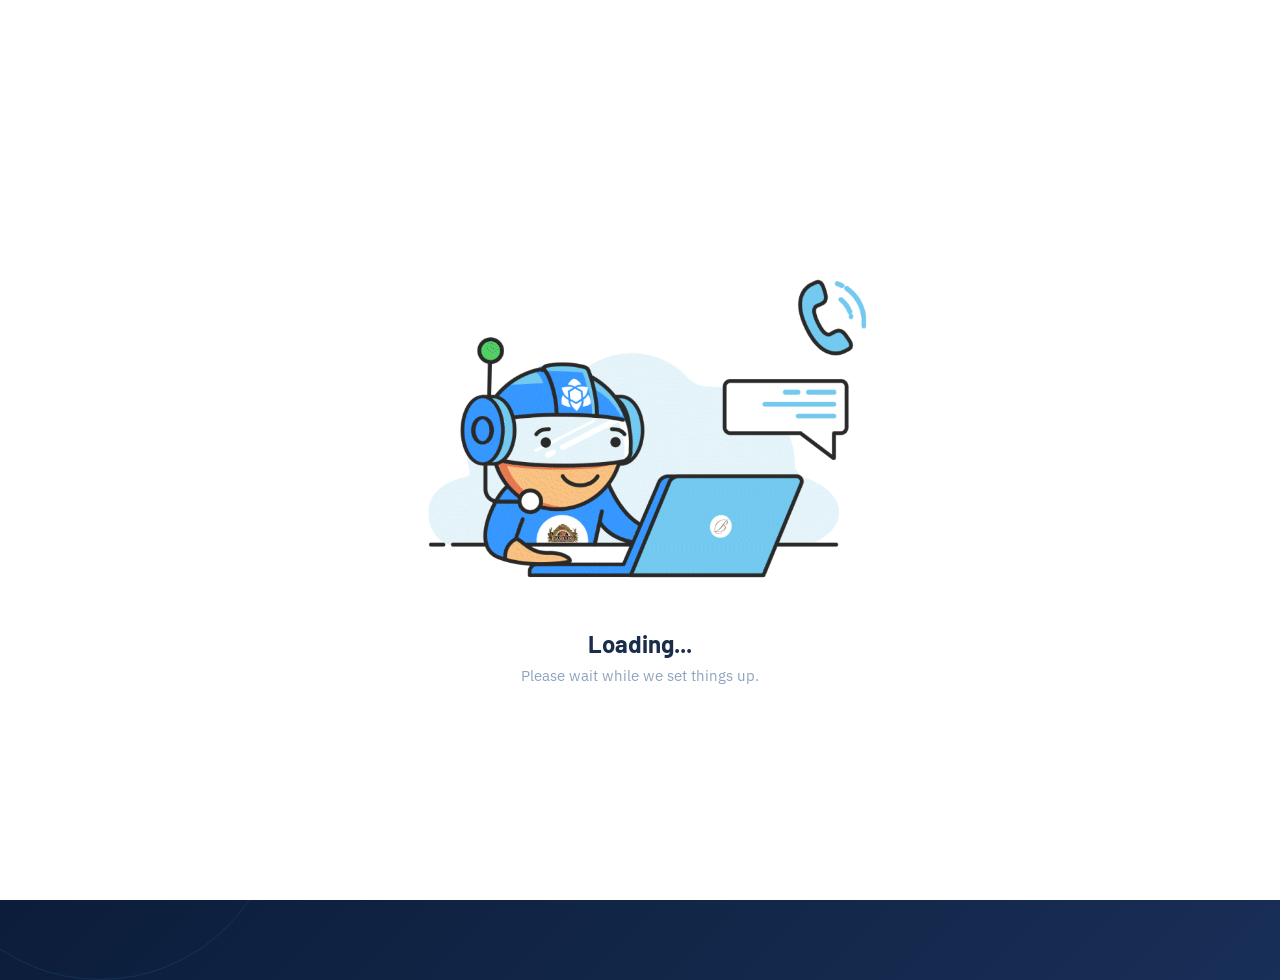
==== index.html @ 91c55136 "Add files via upload" ====
﻿<!DOCTYPE html>
<html lang="en">

<head>
  <meta charset="UTF-8" />
  <meta name="viewport" content="width=device-width, initial-scale=1.0" />
  <title>Submit a Support Ticket — Basilur Tea Export IT Help Desk</title>
  <meta name="description"
    content="Submit an IT support request at Basilur Tea Export. Our IT team will respond promptly to resolve your technical issues." />
  <link rel="icon" type="image/png" href="logo.png" />
  <link rel="preconnect" href="https://fonts.googleapis.com" />
  <link rel="preconnect" href="https://fonts.gstatic.com" crossorigin />
  <link
    href="https://fonts.googleapis.com/css2?family=Barlow:wght@400;500;600;700&family=IBM+Plex+Mono:wght@400;500&family=IBM+Plex+Sans:wght@300;400;500;600&display=swap"
    rel="stylesheet" />
  <link rel="stylesheet" href="css/style.css" />
  <link rel="stylesheet" href="css/login.css" />
  <link rel="stylesheet" href="css/index.css" />
</head>

<body>

  <nav>
    <div class="nav-brand">
      <div class="nav-logo"></div>
      <div class="nav-title">Basilur Tea <span>Export</span></div>
    </div>
    <div class="nav-links" id="navLinks"></div>
    <button class="nav-hamburger" id="navHamburger" aria-label="Toggle navigation" aria-expanded="false">
      <span></span><span></span><span></span>
    </button>
  </nav>
  <div class="nav-mobile-menu" id="navMobileMenu"></div>

  <div class="hero">
    <div class="hero-content">
      <div class="hero-welcome" id="heroWelcome" style="display:none;">Welcome, <span id="userNameText">Guest</span>!
      </div>
      <div class="hero-tag">IT Help Desk</div>
      <h1>Submit a Support Request</h1>
      <p>Report technical issues and our IT team will respond soon... </p>
    </div>
  </div>

  <main>
    <div class="card">
      <div class="card-header">
        <div class="card-icon">🎟️</div>
        <div>
          <h2>New Support Ticket</h2>
          <p>All fields marked with * are required</p>
        </div>
      </div>
      <div class="card-body">
        <div id="errorAlert" class="alert error" role="alert">
          <span>⚠️ </span>
          <span id="errorMsg">Please fill in all required fields.</span>
        </div>

        <form id="ticketForm" novalidate>

          <!-- SECTION: Requester -->
          <div class="form-section">
            <div class="section-label">Requester Information</div>
            <div class="form-grid">
              <div class="form-group">
                <label for="inputName">Full Name <span class="req">*</span></label>
                <input type="text" id="inputName" name="name" placeholder="e.g. John Smith" required
                  autocomplete="name" />
                <span class="field-note" id="nameChangeNote"
                  style="display:none;font-size:11px;color:var(--muted);margin-top:4px;display:none;">✏️ Editing your
                  name will update your profile.</span>
              </div>
              <div class="form-group">
                <label for="inputEmail">Email Address</label>
                <input type="email" id="inputEmail" name="email" readonly
                  style="background:var(--off-white);cursor:default;color:var(--text-light);" autocomplete="email" />
              </div>
              <div class="form-group full">
                <label for="inputDept">Department <span class="req">*</span></label>
                <select id="inputDept" name="department" required>
                  <option value="">Select your department</option>
                  <option>Marketing</option>
                  <option>Branding</option>
                  <option>LAB</option>
                  <option>Graphics</option>
                  <option>Finance</option>
                  <option>HR</option>
                  <option>Operations</option>
                  <option>IT</option>
                  <option>BTE</option>
                  <option>Purchasing</option>
                  <option>Quality Assurance</option>
                  <option>Shipping</option>
                  <option>Stores</option>
                  <option>Tea</option>
                  <option>Production</option>
                  <option>Engineering</option>
                </select>
              </div>
            </div>
          </div>

          <!-- SECTION: Issue Details -->
          <div class="form-section">
            <div class="section-label">Issue Details</div>
            <div class="form-grid">
              <div class="form-group">
                <label for="inputCategory">Issue Category <span class="req">*</span></label>
                <select id="inputCategory" name="category" required>
                  <option value="">Select a category</option>
                  <option>Hardware</option>
                  <option>Software</option>
                  <option>Network / Connectivity</option>
                  <option>Printer / Scanner</option>
                  <option>Email / Communication</option>
                  <option>Account / Access</option>
                  <option>Other</option>
                </select>
              </div>
              <div class="form-group">
                <label>Priority Level <span class="req">*</span></label>
                <div class="priority-group" role="group" aria-label="Priority Level">
                  <button type="button" class="priority-btn low" data-val="Low" id="priorityLow">
                    <div class="dot"></div>Low
                  </button>
                  <button type="button" class="priority-btn medium" data-val="Medium" id="priorityMedium">
                    <div class="dot"></div>Medium
                  </button>
                  <button type="button" class="priority-btn high" data-val="High" id="priorityHigh">
                    <div class="dot"></div>High
                  </button>
                </div>
                <input type="hidden" name="priority" id="priorityVal" required />
              </div>
              <div class="form-group full">
                <label for="inputDesc">Problem Description <span class="req">*</span></label>
                <textarea id="inputDesc" name="description"
                  placeholder="Describe the issue in detail. Include any error messages, when it started, and what you were doing at the time..."
                  required></textarea>
              </div>
            </div>
          </div>

          <!-- SECTION: Attachments -->
          <div class="form-section">
            <div class="section-label">Supporting Files</div>
            <label style="margin-bottom:8px;">Screenshot or Supporting File
              <span style="color:var(--muted);font-weight:400;">&nbsp;(optional)</span>
            </label>
            <div class="file-drop" id="fileDrop">
              <input type="file" name="screenshot" id="fileInput" accept="image/*,.pdf"
                aria-label="Upload screenshot or supporting file" />
              <div class="file-drop-icon">📎</div>
              <p><strong>Click to upload</strong> or drag and drop</p>
              <small>PNG, JPG, GIF, PDF — up to 10 MB</small>
              <div class="file-name" id="fileName"></div>
            </div>
          </div>

          <div class="form-footer">
            <p class="form-note">💡 You'll receive a confirmation email with your ticket ID after submission.</p>
            <button type="submit" class="btn-submit" id="submitBtn">
              <span id="submitText">Submit Ticket</span>
              <div class="spinner" id="spinner"></div>
              <span id="submitArrow">→</span>
            </button>
          </div>
        </form>
      </div>
    </div>
  </main>

  <!-- PAGE LOADER (Full Screen White) -->
  <div class="page-loader-overlay" id="pageLoaderOverlay">
    <div class="page-loader-content">
      <img src="Live%20chatbot.gif" alt="Loading..." />
      <h3>Loading...</h3>
      <p>Please wait while we set things up.</p>
    </div>
  </div>
  <script>
    (function () {
      const isReload = performance.getEntriesByType("navigation")[0].type === 'reload';
      const isLoggedIn = sessionStorage.getItem('bte_user');
      if (!isLoggedIn || isReload) {
        document.getElementById('pageLoaderOverlay').classList.add('show');
      }
    })();
  </script>


  <!-- SUCCESS MODAL -->
  <div class="success-overlay" id="successOverlay" role="dialog" aria-modal="true" aria-labelledby="successTitle">
    <div class="success-card">
      <span class="success-icon">✅</span>
      <h3 id="successTitle">Ticket Submitted!</h3>
      <p>Your request has been received and our IT team has been notified. Your unique ticket ID is:</p>
      <div class="ticket-id-badge" id="displayTicketId">TKT-000000</div>
      <p style="font-size:12px;color:var(--muted);margin-bottom:24px;">Save this ID to track your ticket status at any
        time.</p>
      <div>
        <a href="track.html" class="btn-outline primary">🔍 Track My Ticket</a>
        <a href="#" class="btn-outline secondary" onclick="resetForm(); return false;">+ Submit Another</a>
      </div>
    </div>
  </div>

  <script src="js/config.js"></script>
  <script src="js/cache_manager.js"></script>
  <script src="js/auth.js"></script>
  <script src="js/submit_ticket.js"></script>
  <script>
    window.addEventListener('load', function () {
      const loader = document.getElementById('pageLoaderOverlay');
      if (loader && loader.classList.contains('show')) {
        setTimeout(() => {
          loader.classList.remove('show');
        }, 3000);
      }
    });
  </script>
</body>

</html>
---- css/style.css ----
/* ============================================================
   BASILUR TEA EXPORT — IT TICKETING PLATFORM
   Global Stylesheet (style.css)
   ============================================================ */

*,
*::before,
*::after {
    box-sizing: border-box;
    margin: 0;
    padding: 0;
}

:root {
    --navy: #0B1D3A;
    --navy-mid: #162B50;
    --navy-light: #1E3A6E;
    --blue: #2563EB;
    --blue-light: #3B82F6;
    --accent: #38BDF8;
    --white: #FFFFFF;
    --off-white: #F0F4FA;
    --muted: #8FA3BF;
    --border: #D1DCF0;
    --success: #10B981;
    --warning: #F59E0B;
    --danger: #EF4444;
    --text: #1A2E4A;
    --text-light: #4A6080;
}

body {
    font-family: 'IBM Plex Sans', sans-serif;
    background: var(--off-white);
    color: var(--text);
    min-height: 100vh;
}

/* ── NAV ─────────────────────────────────────────────────── */
nav {
    background: var(--navy);
    padding: 0 2rem;
    display: flex;
    align-items: center;
    justify-content: space-between;
    height: 64px;
    border-bottom: 2px solid var(--blue);
    position: relative;
    z-index: 100;
    box-shadow: 0 2px 16px rgba(0, 0, 0, 0.25);
}

.nav-brand {
    display: flex;
    align-items: center;
    gap: 12px;
}

.nav-logo {
    width: 38px;
    height: 38px;
    background-image: url('../logo.png');
    background-size: contain;
    background-repeat: no-repeat;
    background-position: center;
    border-radius: 6px;
    flex-shrink: 0;
}

.nav-title {
    font-family: 'Barlow', sans-serif;
    font-weight: 700;
    font-size: 18px;
    color: var(--white);
    letter-spacing: 0.5px;
    white-space: nowrap;
}

.nav-title span {
    color: var(--accent);
}

.nav-links {
    display: flex;
    align-items: center;
    gap: 6px;
}

.nav-link {
    padding: 8px 16px;
    border-radius: 6px;
    font-size: 13px;
    font-weight: 500;
    text-decoration: none;
    color: var(--muted);
    transition: all 0.2s;
    letter-spacing: 0.3px;
    white-space: nowrap;
}

.nav-link:hover {
    color: var(--white);
    background: rgba(255, 255, 255, 0.07);
}

.nav-link.active {
    color: var(--white);
    background: var(--blue);
}

.admin-badge {
    background: rgba(56, 189, 248, 0.15);
    border: 1px solid rgba(56, 189, 248, 0.4);
    color: var(--accent);
    font-size: 11px;
    font-weight: 600;
    letter-spacing: 1px;
    text-transform: uppercase;
    padding: 4px 10px;
    border-radius: 20px;
}

/* ── HERO ────────────────────────────────────────────────── */
.hero {
    background: linear-gradient(135deg, var(--navy) 0%, var(--navy-mid) 60%, var(--navy-light) 100%);
    padding: 52px 2rem 48px;
    position: relative;
    overflow: hidden;
}

.hero::before {
    content: '';
    position: absolute;
    top: -60px;
    right: -60px;
    width: 320px;
    height: 320px;
    border: 1px solid rgba(37, 99, 235, 0.2);
    border-radius: 50%;
    pointer-events: none;
}

.hero::after {
    content: '';
    position: absolute;
    top: -20px;
    right: -20px;
    width: 200px;
    height: 200px;
    border: 1px solid rgba(56, 189, 248, 0.15);
    border-radius: 50%;
    pointer-events: none;
}

.hero-content {
    max-width: 760px;
    margin: 0 auto;
    position: relative;
    z-index: 1;
}

.hero-welcome {
    font-size: 14px;
    font-weight: 500;
    color: var(--accent);
    margin-bottom: 8px;
    opacity: 0.9;
    letter-spacing: 0.5px;
}

.hero-tag {
    display: inline-flex;
    align-items: center;
    gap: 6px;
    background: rgba(37, 99, 235, 0.2);
    border: 1px solid rgba(37, 99, 235, 0.4);
    border-radius: 20px;
    padding: 4px 12px;
    font-size: 11px;
    font-weight: 600;
    color: var(--accent);
    letter-spacing: 1.5px;
    text-transform: uppercase;
    margin-bottom: 16px;
}

.hero-tag::before {
    content: '';
    width: 6px;
    height: 6px;
    background: var(--accent);
    border-radius: 50%;
}

.hero h1 {
    font-family: 'Barlow', sans-serif;
    font-size: 36px;
    font-weight: 700;
    color: var(--white);
    line-height: 1.2;
    margin-bottom: 12px;
}

.hero p {
    font-size: 15px;
    color: var(--muted);
    font-weight: 300;
    line-height: 1.7;
}

/* ── MAIN CONTAINER ──────────────────────────────────────── */
main {
    max-width: 760px;
    margin: -24px auto 60px;
    padding: 0 2rem;
    position: relative;
    z-index: 10;
}

/* ── CARD ────────────────────────────────────────────────── */
.card {
    background: var(--white);
    border-radius: 12px;
    border: 1px solid var(--border);
    overflow: hidden;
    box-shadow: 0 4px 24px rgba(11, 29, 58, 0.08);
    margin-bottom: 20px;
}

.card-header {
    background: var(--navy);
    padding: 20px 28px;
    display: flex;
    align-items: center;
    gap: 12px;
}

.card-icon {
    width: 38px;
    height: 38px;
    background: rgba(37, 99, 235, 0.25);
    border-radius: 8px;
    display: flex;
    align-items: center;
    justify-content: center;
    font-size: 18px;
    flex-shrink: 0;
}

.card-header h2 {
    font-family: 'Barlow', sans-serif;
    font-size: 18px;
    font-weight: 600;
    color: var(--white);
}

.card-header p {
    font-size: 12px;
    color: var(--muted);
    margin-top: 2px;
}

.card-body {
    padding: 28px;
}

/* ── BUTTONS ─────────────────────────────────────────────── */
.btn-submit,
.btn-auth,
.btn-save {
    background: var(--blue);
    color: white;
    border: none;
    padding: 12px 32px;
    border-radius: 8px;
    font-family: 'IBM Plex Sans', sans-serif;
    font-size: 14px;
    font-weight: 600;
    cursor: pointer;
    transition: all 0.2s;
    display: inline-flex;
    align-items: center;
    gap: 8px;
    letter-spacing: 0.3px;
    justify-content: center;
}

.btn-submit:hover,
.btn-auth:hover,
.btn-save:hover {
    background: #1D4ED8;
    transform: translateY(-1px);
    box-shadow: 0 4px 12px rgba(37, 99, 235, 0.35);
}

.btn-submit:disabled {
    opacity: 0.6;
    cursor: not-allowed;
    transform: none;
    box-shadow: none;
}

/* ── SPINNER ─────────────────────────────────────────────── */
.spinner {
    width: 16px;
    height: 16px;
    border: 2px solid rgba(255, 255, 255, 0.3);
    border-top-color: white;
    border-radius: 50%;
    animation: spin 0.7s linear infinite;
    display: none;
}

@keyframes spin {
    to {
        transform: rotate(360deg);
    }
}

/* ── ALERTS ──────────────────────────────────────────────── */
.alert {
    display: none;
    padding: 12px 16px;
    border-radius: 8px;
    font-size: 13px;
    margin-bottom: 20px;
    align-items: center;
    gap: 8px;
}

.alert.error {
    background: #FEF2F2;
    border: 1px solid #FECACA;
    color: #991B1B;
    display: flex;
}

/* ── SHARED LABEL/VALUE ──────────────────────────────────── */
.val {
    font-size: 14px;
    font-weight: 500;
    color: var(--text);
    margin-top: 4px;
    word-break: break-word;
}

label {
    font-size: 12px;
    font-weight: 600;
    color: var(--muted);
    text-transform: uppercase;
    letter-spacing: 0.5px;
}

/* ── HAMBURGER BUTTON ────────────────────────────────────── */
.nav-hamburger {
    display: none;
    flex-direction: column;
    justify-content: center;
    align-items: center;
    gap: 5px;
    background: none;
    border: none;
    cursor: pointer;
    padding: 8px;
    border-radius: 6px;
    transition: background 0.2s;
    margin-left: auto;
}

.nav-hamburger:hover {
    background: rgba(255, 255, 255, 0.08);
}

.nav-hamburger span {
    display: block;
    width: 22px;
    height: 2px;
    background: var(--muted);
    border-radius: 2px;
    transition: all 0.25s ease;
}

.nav-hamburger.open span:nth-child(1) {
    transform: translateY(7px) rotate(45deg);
    background: var(--white);
}

.nav-hamburger.open span:nth-child(2) {
    opacity: 0;
    transform: scaleX(0);
}

.nav-hamburger.open span:nth-child(3) {
    transform: translateY(-7px) rotate(-45deg);
    background: var(--white);
}

/* Mobile nav dropdown */
.nav-mobile-menu {
    display: none;
    background: var(--navy-mid);
    border-top: 1px solid rgba(255, 255, 255, 0.07);
    padding: 8px 1rem 12px;
    flex-direction: column;
    gap: 4px;
    box-shadow: 0 4px 16px rgba(0, 0, 0, 0.25);
}

.nav-mobile-menu.open {
    display: flex;
}

.nav-mobile-menu .nav-link {
    padding: 10px 14px;
    border-radius: 8px;
    font-size: 14px;
    display: block;
    color: var(--muted);
}

.nav-mobile-menu .nav-link:hover,
.nav-mobile-menu .nav-link.active {
    background: rgba(37, 99, 235, 0.15);
    color: var(--white);
}

.nav-mobile-menu .admin-badge {
    align-self: flex-start;
    margin: 4px 14px 0;
}

/* ── RESPONSIVE ──────────────────────────────────────────── */
@media (max-width: 700px) {
    .nav-links {
        display: none !important;
    }

    .nav-hamburger {
        display: flex;
    }

    .hero h1 {
        font-size: 26px;
    }

    main {
        padding: 0 1rem;
    }

    .nav-title {
        font-size: 15px;
    }
}

/* ── LOADING DOTS ────────────────────────────────────────── */
.loading-dots {
    display: inline-flex;
    gap: 6px;
    margin-top: 20px;
    justify-content: center;
    width: 100%;
}

.loading-dots span {
    width: 9px;
    height: 9px;
    background: var(--blue);
    border-radius: 50%;
    animation: bounce 1.2s infinite;
}

.loading-dots span:nth-child(2) {
    animation-delay: 0.18s;
}

.loading-dots span:nth-child(3) {
    animation-delay: 0.36s;
}

@keyframes bounce {

    0%,
    60%,
    100% {
        transform: translateY(0);
    }

    30% {
        transform: translateY(-10px);
    }
}
---- css/login.css ----
/* ============================================================
   BASILUR TEA EXPORT — Login Page Styles
   File: css/login.css
   ============================================================ */

/* ── FULL-SCREEN LOGIN LAYOUT ─────────────────────────────── */
.login-page {
    min-height: 100vh;
    display: flex;
    flex-direction: column;
    align-items: center;
    justify-content: center;
    background: linear-gradient(135deg, #0B1D3A 0%, #162B50 50%, #1E3A6E 100%);
    padding: 2rem;
    position: relative;
    overflow: hidden;
}

/* Decorative rings */
.login-page::before {
    content: '';
    position: absolute;
    top: -120px;
    right: -120px;
    width: 500px;
    height: 500px;
    border: 1px solid rgba(37, 99, 235, 0.15);
    border-radius: 50%;
    pointer-events: none;
}

.login-page::after {
    content: '';
    position: absolute;
    bottom: -80px;
    left: -80px;
    width: 360px;
    height: 360px;
    border: 1px solid rgba(56, 189, 248, 0.12);
    border-radius: 50%;
    pointer-events: none;
}

/* ── LOGIN CARD ───────────────────────────────────────────── */
.login-card {
    background: rgba(255, 255, 255, 0.97);
    backdrop-filter: blur(16px);
    border-radius: 20px;
    border: 1px solid rgba(255, 255, 255, 0.2);
    box-shadow:
        0 25px 60px rgba(0, 0, 0, 0.4),
        0 0 0 1px rgba(255, 255, 255, 0.05);
    padding: 48px 44px 44px;
    width: 100%;
    max-width: 440px;
    position: relative;
    z-index: 10;
    animation: cardIn 0.4s ease;
}

@keyframes cardIn {
    from {
        opacity: 0;
        transform: translateY(20px) scale(0.98);
    }

    to {
        opacity: 1;
        transform: translateY(0) scale(1);
    }
}

/* ── BRAND HEADER ─────────────────────────────────────────── */
.login-brand {
    text-align: center;
    margin-bottom: 36px;
}

.login-logo {
    width: 64px;
    height: 64px;
    background-image: url('../logo.png');
    background-size: contain;
    background-repeat: no-repeat;
    background-position: center;
    margin: 0 auto 16px;
    border-radius: 14px;
    box-shadow: 0 4px 16px rgba(37, 99, 235, 0.15);
}

.login-company {
    font-family: 'Barlow', sans-serif;
    font-size: 22px;
    font-weight: 700;
    color: var(--text);
    letter-spacing: 0.3px;
    margin-bottom: 4px;
}

.login-company span {
    color: var(--blue);
}

.login-subtitle {
    font-size: 13px;
    color: var(--muted);
    font-weight: 400;
}

/* ── DIVIDER ──────────────────────────────────────────────── */
.login-divider {
    display: flex;
    align-items: center;
    gap: 12px;
    margin-bottom: 28px;
}

.login-divider::before,
.login-divider::after {
    content: '';
    flex: 1;
    height: 1px;
    background: var(--border);
}

.login-divider span {
    font-size: 11px;
    font-weight: 600;
    color: var(--muted);
    text-transform: uppercase;
    letter-spacing: 1px;
    white-space: nowrap;
}

/* ── FORM ─────────────────────────────────────────────────── */
.login-label {
    display: block;
    font-size: 12px;
    font-weight: 700;
    color: var(--text-light);
    text-transform: uppercase;
    letter-spacing: 0.8px;
    margin-bottom: 8px;
}

.login-input-wrap {
    position: relative;
    margin-bottom: 8px;
}

.login-input-icon {
    position: absolute;
    left: 14px;
    top: 50%;
    transform: translateY(-50%);
    font-size: 17px;
    pointer-events: none;
}

.login-input {
    width: 100%;
    padding: 13px 14px 13px 44px;
    border: 1.5px solid var(--border);
    border-radius: 10px;
    font-family: 'IBM Plex Sans', sans-serif;
    font-size: 15px;
    color: var(--text);
    background: var(--off-white);
    transition: border-color 0.2s, box-shadow 0.2s;
    outline: none;
}

.login-input:focus {
    border-color: var(--blue);
    box-shadow: 0 0 0 3px rgba(37, 99, 235, 0.12);
    background: #fff;
}

.login-hint {
    font-size: 12px;
    color: var(--muted);
    margin-bottom: 22px;
    line-height: 1.5;
}

/* ── CONTINUE BUTTON ─────────────────────────────────────── */
.login-btn {
    width: 100%;
    padding: 14px;
    background: var(--blue);
    color: white;
    border: none;
    border-radius: 10px;
    font-family: 'IBM Plex Sans', sans-serif;
    font-size: 15px;
    font-weight: 600;
    cursor: pointer;
    display: flex;
    align-items: center;
    justify-content: center;
    gap: 8px;
    transition: background 0.2s, transform 0.15s, box-shadow 0.2s;
    letter-spacing: 0.2px;
}

.login-btn:hover:not(:disabled) {
    background: #1D4ED8;
    transform: translateY(-1px);
    box-shadow: 0 6px 18px rgba(37, 99, 235, 0.4);
}

.login-btn:disabled {
    opacity: 0.65;
    cursor: not-allowed;
    transform: none;
}

.login-btn-secondary {
    background: transparent;
    color: var(--blue);
    border: 1.5px solid var(--border);
    margin-top: 10px;
}

.login-btn-secondary:hover:not(:disabled) {
    background: var(--off-white);
    transform: none;
    box-shadow: none;
}

/* ── ERROR MESSAGE ────────────────────────────────────────── */
.login-error {
    display: none;
    background: #FEF2F2;
    border: 1px solid #FECACA;
    color: #991B1B;
    font-size: 13px;
    padding: 10px 14px;
    border-radius: 8px;
    margin-bottom: 18px;
    animation: shake 0.3s ease;
}

@keyframes shake {

    0%,
    100% {
        transform: translateX(0);
    }

    25% {
        transform: translateX(-4px);
    }

    75% {
        transform: translateX(4px);
    }
}

/* ── NAME STEP (hidden initially) ────────────────────────── */
#nameStep {
    display: none;
}

.name-step-info {
    background: rgba(37, 99, 235, 0.07);
    border: 1px solid rgba(37, 99, 235, 0.2);
    border-radius: 8px;
    padding: 12px 14px;
    margin-bottom: 20px;
}

.name-step-info p {
    font-size: 13px;
    color: var(--text-light);
    margin: 0;
    line-height: 1.5;
}

.name-step-info strong {
    color: var(--blue);
    font-weight: 600;
}

/* ── FOOTER ───────────────────────────────────────────────── */
.login-footer {
    text-align: center;
    margin-top: 28px;
    color: rgba(255, 255, 255, 0.45);
    font-size: 12px;
}

/* ── NAV USER PILL (all pages) ────────────────────────────── */
.nav-user-pill {
    display: flex;
    align-items: center;
    gap: 8px;
    padding: 4px 12px 4px 4px;
    background: rgba(255, 255, 255, 0.08);
    border-radius: 22px;
    border: 1px solid rgba(255, 255, 255, 0.12);
    cursor: default;
    margin-left: 4px;
}

.nav-avatar {
    width: 28px;
    height: 28px;
    background: var(--blue);
    border-radius: 50%;
    display: flex;
    align-items: center;
    justify-content: center;
    font-size: 13px;
    font-weight: 700;
    color: white;
    flex-shrink: 0;
}

.nav-user-name {
    font-size: 13px;
    font-weight: 500;
    color: var(--white);
    max-width: 120px;
    overflow: hidden;
    text-overflow: ellipsis;
    white-space: nowrap;
}

.nav-logout-btn {
    padding: 6px 12px;
    background: transparent;
    border: 1px solid rgba(239, 68, 68, 0.45);
    border-radius: 6px;
    color: #f87171;
    font-size: 12px;
    font-weight: 600;
    cursor: pointer;
    transition: all 0.2s;
    font-family: 'IBM Plex Sans', sans-serif;
    letter-spacing: 0.2px;
    white-space: nowrap;
}

.nav-logout-btn:hover {
    background: rgba(239, 68, 68, 0.12);
    border-color: #f87171;
    color: #fca5a5;
}

/* ── SPINNER (login) ──────────────────────────────────────── */
.login-spinner {
    width: 17px;
    height: 17px;
    border: 2px solid rgba(255, 255, 255, 0.35);
    border-top-color: #fff;
    border-radius: 50%;
    animation: spin 0.7s linear infinite;
    display: none;
    flex-shrink: 0;
}

/* ── MY TICKETS BANNER (track page) ──────────────────────── */
.user-banner {
    background: var(--white);
    border: 1px solid var(--border);
    box-shadow: 0 4px 24px rgba(11, 29, 58, 0.08);
    border-radius: 12px;
    padding: 16px 20px;
    display: flex;
    align-items: center;
    gap: 12px;
    margin-bottom: 20px;
    position: relative;
    z-index: 10;
}

.user-banner-avatar {
    width: 36px;
    height: 36px;
    background: var(--blue);
    border-radius: 50%;
    display: flex;
    align-items: center;
    justify-content: center;
    font-size: 16px;
    font-weight: 700;
    color: white;
    flex-shrink: 0;
}

.user-banner-info p {
    font-size: 13px;
    color: var(--text-light);
    margin: 0;
}

.user-banner-info strong {
    color: var(--text);
}

/* ── RESPONSIVE ───────────────────────────────────────────── */
@media (max-width: 500px) {
    .login-card {
        padding: 36px 24px 32px;
    }

    .nav-user-name {
        display: none;
    }
}

/* ── LOADING OVERLAY ──────────────────────────────────────── */
.success-overlay {
    display: none;
    position: fixed;
    inset: 0;
    background: rgba(11, 29, 58, 0.8);
    backdrop-filter: blur(6px);
    z-index: 9999;
    align-items: center;
    justify-content: center;
    padding: 2rem;
}

.success-overlay.show {
    display: flex;
}

.success-card {
    background: white;
    border-radius: 20px;
    padding: 52px 44px;
    max-width: 460px;
    width: 100%;
    text-align: center;
    box-shadow: 0 24px 64px rgba(0, 0, 0, 0.3);
    animation: popIn 0.35s cubic-bezier(0.175, 0.885, 0.32, 1.275);
}

@keyframes popIn {
    from {
        transform: scale(0.85);
        opacity: 0;
    }

    to {
        transform: scale(1);
        opacity: 1;
    }
}

/* ── PAGE LOADER (Full Screen White) ───────────────────────── */
.page-loader-overlay {
    position: fixed;
    inset: 0;
    background: #FFFFFF;
    z-index: 10000;
    display: none;
    align-items: center;
    justify-content: center;
    flex-direction: column;
    text-align: center;
}

.page-loader-overlay.show {
    display: flex;
}

.page-loader-content img {
    width: 520px;
    height: auto;
    margin-bottom: 20px;
}

.page-loader-content h3 {
    font-family: 'Barlow', sans-serif;
    font-size: 24px;
    color: var(--text);
    margin: 0 0 8px;
}

.page-loader-content p {
    color: var(--muted);
    font-size: 15px;
    margin: 0;
}
---- css/index.css ----
/* ============================================================
   SUBMIT TICKET PAGE STYLES (index.css)
   ============================================================ */

/* ── FORM SECTIONS ───────────────────────────────────────── */
.form-section {
    margin-bottom: 32px;
}

.section-label {
    font-size: 11px;
    font-weight: 600;
    letter-spacing: 1.5px;
    text-transform: uppercase;
    color: var(--blue);
    margin-bottom: 16px;
    display: flex;
    align-items: center;
    gap: 8px;
}

.section-label::after {
    content: '';
    flex: 1;
    height: 1px;
    background: var(--border);
}

/* ── FORM GRID ───────────────────────────────────────────── */
.form-grid {
    display: grid;
    grid-template-columns: 1fr 1fr;
    gap: 16px;
}

.form-group {
    display: flex;
    flex-direction: column;
    gap: 6px;
}

.form-group.full {
    grid-column: 1 / -1;
}

/* ── FORM CONTROLS ───────────────────────────────────────── */
label {
    font-size: 13px;
    font-weight: 500;
    color: var(--text);
    display: flex;
    align-items: center;
    gap: 4px;
    text-transform: none;
    letter-spacing: normal;
}

label .req {
    color: var(--danger);
    font-size: 14px;
    font-weight: 600;
}

input,
select,
textarea {
    font-family: 'IBM Plex Sans', sans-serif;
    font-size: 14px;
    padding: 10px 14px;
    border: 1.5px solid var(--border);
    border-radius: 8px;
    background: var(--off-white);
    color: var(--text);
    transition: all 0.2s;
    outline: none;
    width: 100%;
}

input:focus,
select:focus,
textarea:focus {
    border-color: var(--blue);
    background: var(--white);
    box-shadow: 0 0 0 3px rgba(37, 99, 235, 0.1);
}

input::placeholder,
textarea::placeholder {
    color: var(--muted);
}

textarea {
    resize: vertical;
    min-height: 120px;
    line-height: 1.6;
}

select {
    cursor: pointer;
    appearance: none;
    background-image: url("data:image/svg+xml,%3Csvg xmlns='http://www.w3.org/2000/svg' width='12' height='8' viewBox='0 0 12 8'%3E%3Cpath d='M1 1l5 5 5-5' stroke='%234A6080' stroke-width='1.5' fill='none' stroke-linecap='round'/%3E%3C/svg%3E");
    background-repeat: no-repeat;
    background-position: right 14px center;
    padding-right: 36px;
}

/* ── PRIORITY BUTTONS ────────────────────────────────────── */
.priority-group {
    display: flex;
    gap: 10px;
}

.priority-btn {
    flex: 1;
    padding: 10px;
    border: 1.5px solid var(--border);
    border-radius: 8px;
    background: var(--off-white);
    cursor: pointer;
    transition: all 0.2s;
    text-align: center;
    font-family: 'IBM Plex Sans', sans-serif;
    font-size: 13px;
    font-weight: 500;
    color: var(--text-light);
}

.priority-btn:hover {
    border-color: var(--blue-light);
    background: rgba(37, 99, 235, 0.04);
}

.priority-btn .dot {
    width: 8px;
    height: 8px;
    border-radius: 50%;
    margin: 0 auto 6px;
}

.priority-btn.low .dot {
    background: var(--success);
}

.priority-btn.medium .dot {
    background: var(--warning);
}

.priority-btn.high .dot {
    background: var(--danger);
}

.priority-btn.selected.low {
    border-color: var(--success);
    background: #ECFDF5;
    color: #065F46;
}

.priority-btn.selected.medium {
    border-color: var(--warning);
    background: #FFFBEB;
    color: #92400E;
}

.priority-btn.selected.high {
    border-color: var(--danger);
    background: #FEF2F2;
    color: #991B1B;
}

/* ── FILE DROP ZONE ──────────────────────────────────────── */
.file-drop {
    border: 2px dashed var(--border);
    border-radius: 8px;
    padding: 32px 28px;
    text-align: center;
    cursor: pointer;
    transition: all 0.2s;
    position: relative;
    background: var(--off-white);
}

.file-drop:hover,
.file-drop.dragover {
    border-color: var(--blue);
    background: rgba(37, 99, 235, 0.03);
}

.file-drop input[type="file"] {
    position: absolute;
    inset: 0;
    opacity: 0;
    cursor: pointer;
    width: 100%;
    height: 100%;
}

.file-drop-icon {
    font-size: 32px;
    margin-bottom: 10px;
}

.file-drop p {
    font-size: 13px;
    color: var(--text-light);
    margin-bottom: 4px;
}

.file-drop p strong {
    color: var(--blue);
}

.file-drop small {
    font-size: 11px;
    color: var(--muted);
}

.file-name {
    font-size: 12px;
    color: var(--success);
    margin-top: 10px;
    font-weight: 500;
}

/* ── FORM FOOTER ─────────────────────────────────────────── */
.form-footer {
    display: flex;
    align-items: center;
    justify-content: space-between;
    padding-top: 24px;
    border-top: 1px solid var(--border);
    gap: 16px;
    flex-wrap: wrap;
}

.form-note {
    font-size: 12px;
    color: var(--muted);
}

/* ── SUCCESS OVERLAY ─────────────────────────────────────── */
.success-overlay {
    display: none;
    position: fixed;
    inset: 0;
    background: rgba(11, 29, 58, 0.8);
    backdrop-filter: blur(6px);
    z-index: 999;
    align-items: center;
    justify-content: center;
    padding: 2rem;
}

.success-overlay.show {
    display: flex;
}

.success-card {
    background: white;
    border-radius: 20px;
    padding: 52px 44px;
    max-width: 460px;
    width: 100%;
    text-align: center;
    box-shadow: 0 24px 64px rgba(0, 0, 0, 0.3);
    animation: popIn 0.35s cubic-bezier(0.175, 0.885, 0.32, 1.275);
}

@keyframes popIn {
    from {
        transform: scale(0.85);
        opacity: 0;
    }

    to {
        transform: scale(1);
        opacity: 1;
    }
}

.success-icon {
    font-size: 56px;
    margin-bottom: 16px;
    display: block;
    animation: bounceIn 0.5s 0.2s both;
}

@keyframes bounceIn {
    0% {
        transform: scale(0);
    }

    60% {
        transform: scale(1.1);
    }

    100% {
        transform: scale(1);
    }
}

.success-card h3 {
    font-family: 'Barlow', sans-serif;
    font-size: 24px;
    font-weight: 700;
    color: var(--text);
    margin-bottom: 8px;
}

.success-card>p {
    font-size: 14px;
    color: var(--text-light);
    margin-bottom: 20px;
    line-height: 1.6;
}

.ticket-id-badge {
    background: var(--navy);
    color: var(--accent);
    font-family: 'IBM Plex Mono', monospace;
    font-size: 22px;
    font-weight: 500;
    padding: 14px 28px;
    border-radius: 10px;
    display: inline-block;
    margin-bottom: 24px;
    letter-spacing: 3px;
    border: 1px solid var(--navy-light);
}

/* ── OUTLINE BUTTONS ─────────────────────────────────────── */
.btn-outline {
    padding: 10px 24px;
    border-radius: 8px;
    font-family: 'IBM Plex Sans', sans-serif;
    font-size: 14px;
    font-weight: 500;
    cursor: pointer;
    transition: all 0.2s;
    text-decoration: none;
    display: inline-block;
    margin: 4px;
}

.btn-outline.primary {
    background: var(--blue);
    color: white;
    border: 1.5px solid var(--blue);
}

.btn-outline.primary:hover {
    background: #1D4ED8;
}

.btn-outline.secondary {
    background: transparent;
    color: var(--text);
    border: 1.5px solid var(--border);
}

.btn-outline.secondary:hover {
    background: var(--off-white);
}

/* ── RESPONSIVE ──────────────────────────────────────────── */
@media (max-width: 560px) {
    .form-grid {
        grid-template-columns: 1fr;
    }

    .form-group.full {
        grid-column: 1;
    }

    .priority-group {
        flex-direction: column;
    }

    .form-footer {
        flex-direction: column;
        align-items: stretch;
    }

    .btn-submit {
        width: 100%;
    }

    .success-card {
        padding: 36px 24px;
    }
}
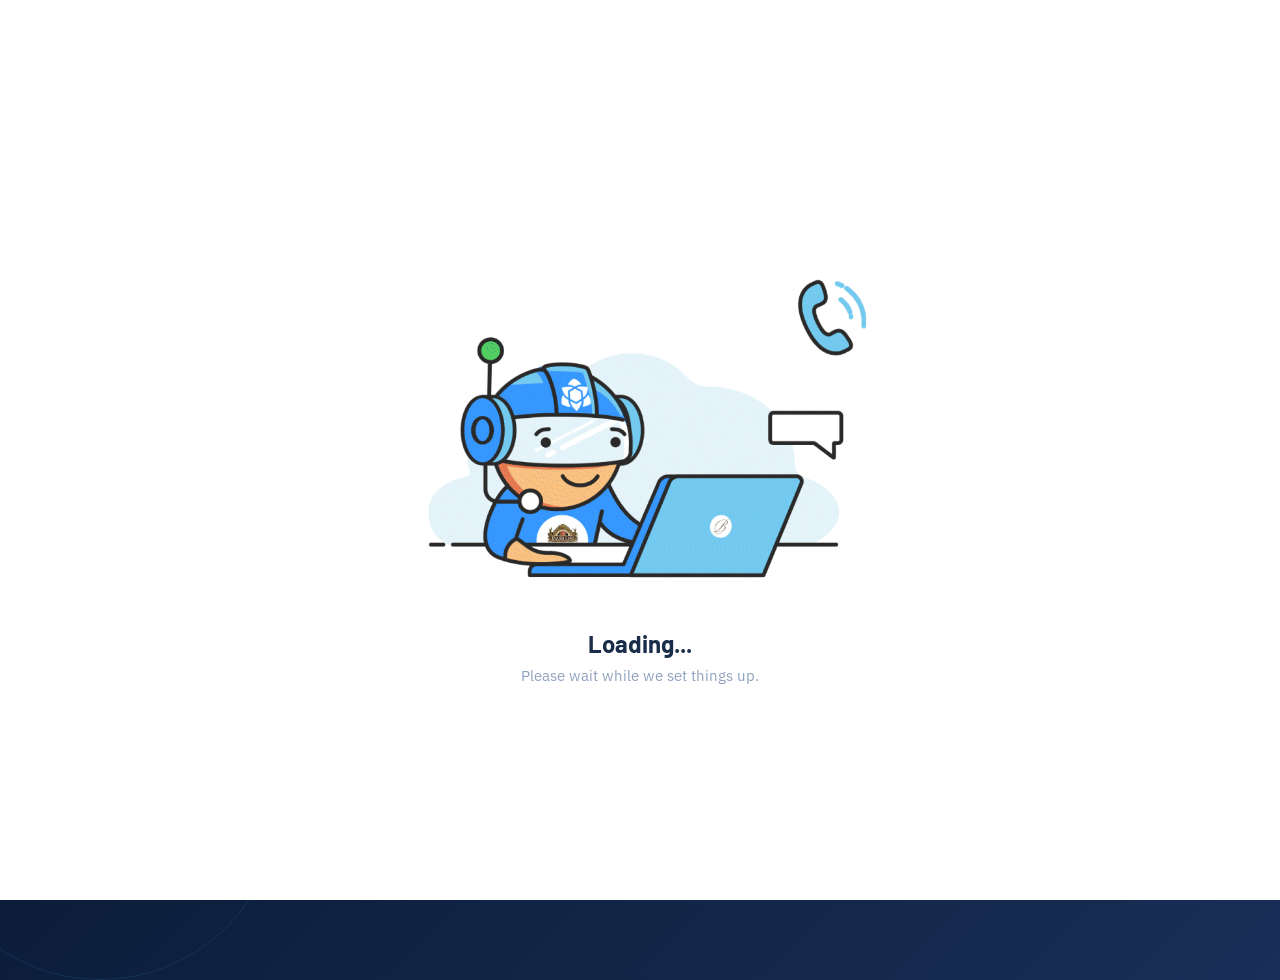
==== commit 58cfa297: "Add files via upload" ====
--- a/index.html
+++ b/index.html
@@ -80,22 +80,6 @@
                 <label for="inputDept">Department <span class="req">*</span></label>
                 <select id="inputDept" name="department" required>
                   <option value="">Select your department</option>
-                  <option>Marketing</option>
-                  <option>Branding</option>
-                  <option>LAB</option>
-                  <option>Graphics</option>
-                  <option>Finance</option>
-                  <option>HR</option>
-                  <option>Operations</option>
-                  <option>IT</option>
-                  <option>BTE</option>
-                  <option>Purchasing</option>
-                  <option>Quality Assurance</option>
-                  <option>Shipping</option>
-                  <option>Stores</option>
-                  <option>Tea</option>
-                  <option>Production</option>
-                  <option>Engineering</option>
                 </select>
               </div>
             </div>
--- a/css/login.css
+++ b/css/login.css
@@ -401,12 +401,93 @@
 
 /* ── RESPONSIVE ───────────────────────────────────────────── */
 @media (max-width: 500px) {
+    .login-page {
+        padding: 1.5rem 1rem;
+        display: flex;
+        flex-direction: column;
+        align-items: center;
+        /* Ensure horizontal centering */
+        justify-content: center;
+        width: 100%;
+        box-sizing: border-box;
+    }
+
+    .login-page::before,
+    .login-page::after {
+        display: none;
+    }
+
     .login-card {
-        padding: 36px 24px 32px;
+        width: 100%;
+        max-width: 100%;
+        /* Allow it to fill the width */
+        margin: 0 auto;
+        /* Force automatic margins for centering */
+        padding: 32px 20px 28px;
+        border-radius: 16px;
+        box-shadow: 0 12px 32px rgba(0, 0, 0, 0.35);
+        box-sizing: border-box;
+    }
+
+    .login-brand {
+        margin-bottom: 24px;
+        width: 100%;
+    }
+
+    .login-logo {
+        width: 60px;
+        height: 60px;
+        margin: 0 auto 12px;
+        /* Re-add centered margin */
+    }
+
+    .login-company {
+        font-size: 20px;
+    }
+
+    .login-subtitle {
+        font-size: 12px;
+    }
+
+    .login-divider {
+        margin: 0 0 24px;
+        gap: 8px;
+    }
+
+    .login-input {
+        font-size: 16px;
+        padding: 12px 12px 12px 42px;
+    }
+
+    .login-btn {
+        padding: 13px;
+        font-size: 16px;
     }
 
     .nav-user-name {
         display: none;
+    }
+
+    .login-footer {
+        width: 100%;
+        margin: 24px auto 0;
+        text-align: center;
+        font-size: 11px;
+    }
+
+    .page-loader-content img {
+        width: 100%;
+        max-width: 260px;
+    }
+}
+
+@media (max-width: 360px) {
+    .login-card {
+        padding: 24px 16px 20px;
+    }
+
+    .login-company {
+        font-size: 18px;
     }
 }
 
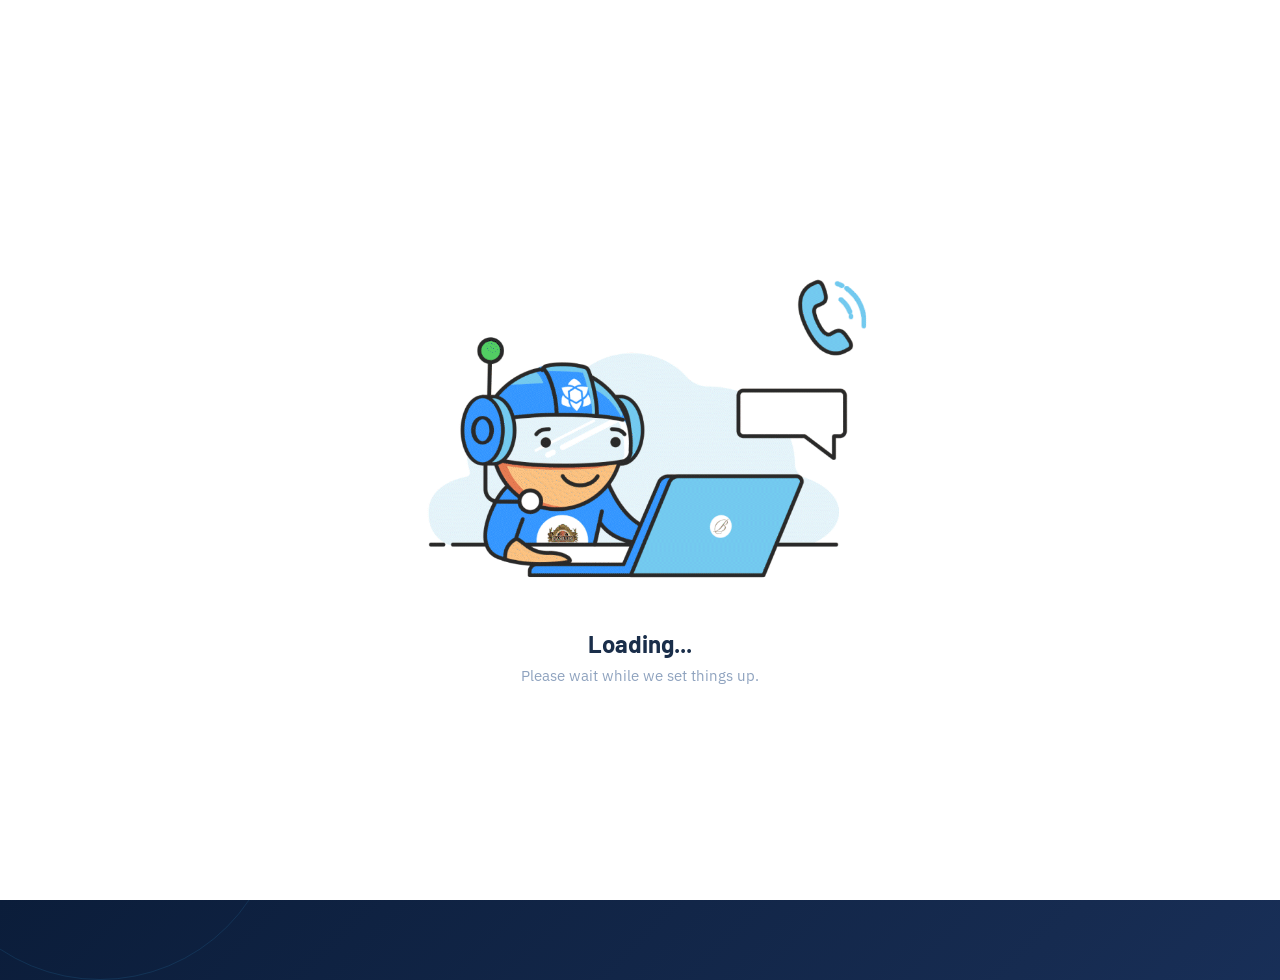
==== commit 9ed0d314: "Update index.html" ====
--- a/index.html
+++ b/index.html
@@ -206,4 +206,4 @@
   </script>
 </body>
 
-</html>+</html>
--- a/css/style.css
+++ b/css/style.css
@@ -108,6 +108,66 @@
     background: var(--blue);
 }
 
+.nav-user-pill {
+    display: flex;
+    align-items: center;
+    gap: 10px;
+    padding: 4px 12px 4px 6px;
+    background: rgba(255, 255, 255, 0.05);
+    border: 1px solid rgba(255, 255, 255, 0.1);
+    border-radius: 30px;
+    transition: all 0.2s;
+    user-select: none;
+}
+
+.nav-user-pill:hover {
+    background: rgba(255, 255, 255, 0.08);
+    border-color: rgba(255, 255, 255, 0.2);
+}
+
+.nav-avatar {
+    width: 28px;
+    height: 28px;
+    background: var(--blue);
+    color: white;
+    border-radius: 50%;
+    display: flex;
+    align-items: center;
+    justify-content: center;
+    font-size: 13px;
+    font-weight: 700;
+    font-family: 'Barlow', sans-serif;
+    box-shadow: 0 2px 8px rgba(37, 99, 235, 0.3);
+}
+
+.nav-user-name {
+    font-size: 13px;
+    font-weight: 500;
+    color: var(--white);
+    max-width: 140px;
+    overflow: hidden;
+    text-overflow: ellipsis;
+    white-space: nowrap;
+}
+
+.nav-logout-btn {
+    background: transparent;
+    border: 1.5px solid rgba(255, 255, 255, 0.15);
+    color: var(--muted);
+    padding: 6px 12px;
+    border-radius: 6px;
+    font-size: 12px;
+    font-weight: 500;
+    cursor: pointer;
+    transition: all 0.2s;
+}
+
+.nav-logout-btn:hover {
+    color: white;
+    border-color: var(--danger);
+    background: rgba(239, 68, 68, 0.1);
+}
+
 .admin-badge {
     background: rgba(56, 189, 248, 0.15);
     border: 1px solid rgba(56, 189, 248, 0.4);
@@ -489,4 +549,138 @@
     30% {
         transform: translateY(-10px);
     }
+}
+
+/* ── GLOBAL MODALS ───────────────────────────────────────── */
+.modal-overlay {
+    display: none;
+    position: fixed;
+    inset: 0;
+    background: rgba(11, 29, 58, 0.75);
+    backdrop-filter: blur(6px);
+    z-index: 10000;
+    align-items: center;
+    justify-content: center;
+    padding: 1.5rem;
+}
+
+.modal {
+    background: var(--white);
+    border-radius: 16px;
+    width: 100%;
+    max-width: 500px;
+    max-height: 90vh;
+    overflow-y: auto;
+    box-shadow: 0 24px 64px rgba(0, 0, 0, 0.3);
+    animation: modalFadeIn 0.3s cubic-bezier(0.16, 1, 0.3, 1);
+}
+
+@keyframes modalFadeIn {
+    from { opacity: 0; transform: translateY(20px) scale(0.98); }
+    to { opacity: 1; transform: translateY(0) scale(1); }
+}
+
+.modal-header {
+    background: var(--navy);
+    padding: 18px 24px;
+    display: flex;
+    justify-content: space-between;
+    align-items: center;
+    border-bottom: 2px solid var(--blue);
+}
+
+.modal-header h3 {
+    color: white;
+    font-family: 'Barlow', sans-serif;
+    font-size: 18px;
+    font-weight: 600;
+}
+
+.modal-close {
+    background: rgba(255, 255, 255, 0.1);
+    color: var(--muted);
+    border: none;
+    width: 32px;
+    height: 32px;
+    border-radius: 50%;
+    cursor: pointer;
+    display: flex;
+    align-items: center;
+    justify-content: center;
+    font-size: 14px;
+    transition: all 0.2s;
+}
+
+.modal-close:hover {
+    background: rgba(239, 68, 68, 0.2);
+    color: #ff8080;
+}
+
+.modal-body {
+    padding: 24px;
+}
+
+.modal-field {
+    margin-bottom: 18px;
+}
+
+.modal-field label {
+    display: block;
+    font-size: 11px;
+    font-weight: 700;
+    color: var(--muted);
+    text-transform: uppercase;
+    letter-spacing: 1px;
+    margin-bottom: 8px;
+}
+
+.modal-field input {
+    width: 100%;
+    padding: 11px 14px;
+    border: 1.5px solid var(--border);
+    border-radius: 8px;
+    font-family: inherit;
+    font-size: 14px;
+    background: var(--off-white);
+    color: var(--text);
+    transition: all 0.2s;
+}
+
+.modal-field input:focus {
+    border-color: var(--blue);
+    background: white;
+    box-shadow: 0 0 0 4px rgba(37, 99, 235, 0.1);
+    outline: none;
+}
+
+.modal-actions {
+    display: flex;
+    gap: 12px;
+    margin-top: 28px;
+}
+
+.btn-cancel {
+    flex: 1;
+    background: var(--off-white);
+    border: 1.5px solid var(--border);
+    padding: 12px;
+    border-radius: 8px;
+    font-weight: 600;
+    cursor: pointer;
+    color: var(--text-light);
+}
+
+.btn-cancel:hover {
+    background: #e6ecf5;
+}
+
+.btn-save {
+    flex: 2;
+}
+
+.auth-hint {
+    font-size: 11px;
+    color: var(--muted);
+    margin-top: 6px;
+    line-height: 1.4;
 }
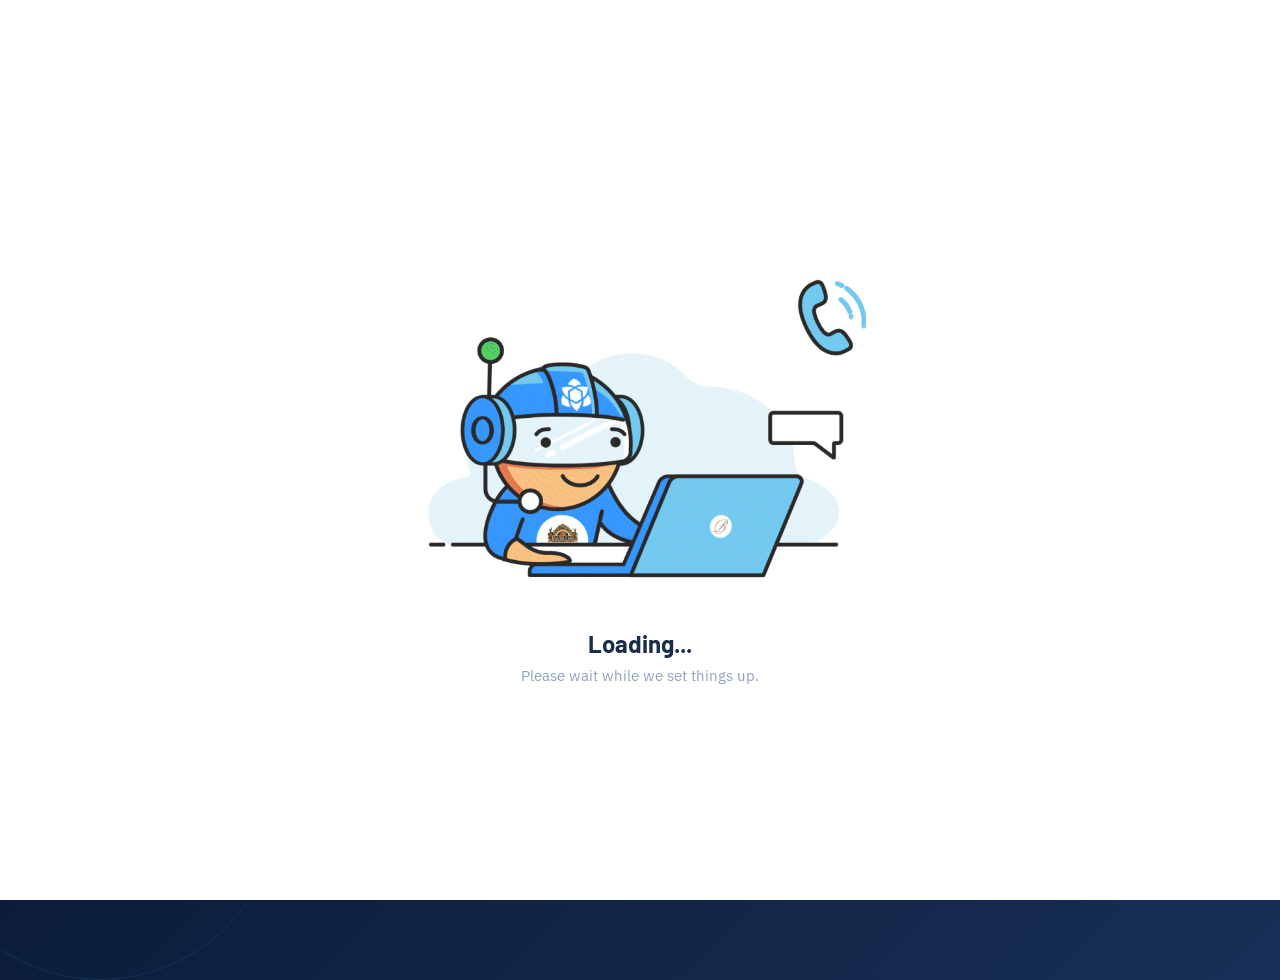
==== commit 60882781: "Add files via upload" ====
--- a/index.html
+++ b/index.html
@@ -200,10 +200,10 @@
       if (loader && loader.classList.contains('show')) {
         setTimeout(() => {
           loader.classList.remove('show');
-        }, 3000);
+        }, 4000);
       }
     });
   </script>
 </body>
 
-</html>
+</html>
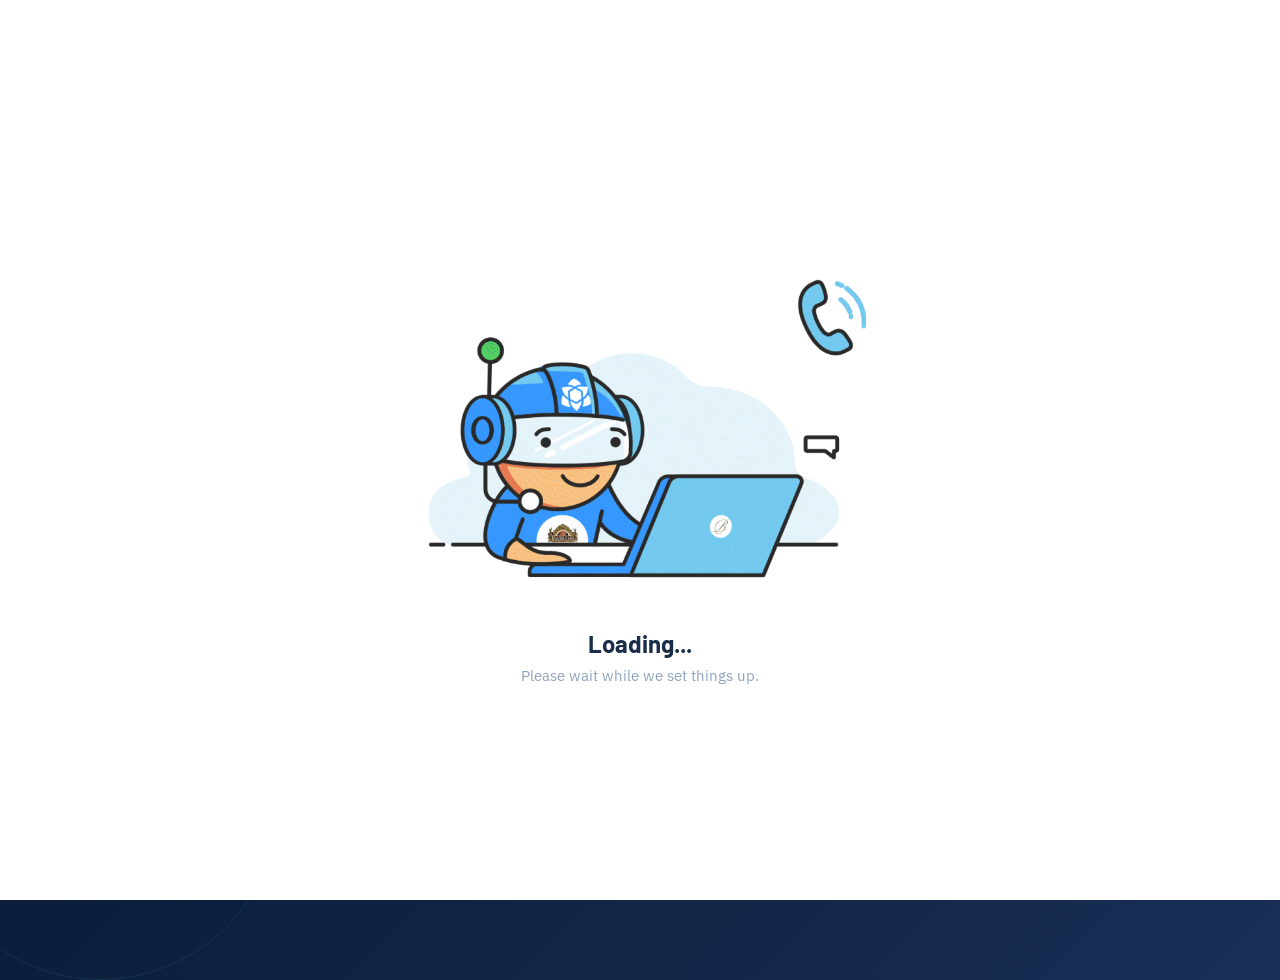
==== commit d279b9e9: "Ui" ====
--- a/index.html
+++ b/index.html
@@ -1,4 +1,4 @@
-﻿<!DOCTYPE html>
+<!DOCTYPE html>
 <html lang="en">
 
 <head>
@@ -7,6 +7,8 @@
   <title>Submit a Support Ticket — Basilur Tea Export IT Help Desk</title>
   <meta name="description"
     content="Submit an IT support request at Basilur Tea Export. Our IT team will respond promptly to resolve your technical issues." />
+  <link rel="manifest" href="manifest.json" />
+  <meta name="theme-color" content="#0B1D3A" />
   <link rel="icon" type="image/png" href="logo.png" />
   <link rel="preconnect" href="https://fonts.googleapis.com" />
   <link rel="preconnect" href="https://fonts.gstatic.com" crossorigin />
@@ -155,6 +157,10 @@
     </div>
   </main>
 
+  <footer class="site-footer">
+    &copy; 2026 <span>Basilur Tea Export</span> IT Team. All rights reserved.
+  </footer>
+
   <!-- PAGE LOADER (Full Screen White) -->
   <div class="page-loader-overlay" id="pageLoaderOverlay">
     <div class="page-loader-content">
@@ -204,6 +210,7 @@
       }
     });
   </script>
+  <script src="js/pwa.js" defer></script>
 </body>
 
 </html>
--- a/css/style.css
+++ b/css/style.css
@@ -45,8 +45,9 @@
     justify-content: space-between;
     height: 64px;
     border-bottom: 2px solid var(--blue);
-    position: relative;
-    z-index: 100;
+    position: sticky;
+    top: 0;
+    z-index: 1000;
     box-shadow: 0 2px 16px rgba(0, 0, 0, 0.25);
 }
 
@@ -168,17 +169,7 @@
     background: rgba(239, 68, 68, 0.1);
 }
 
-.admin-badge {
-    background: rgba(56, 189, 248, 0.15);
-    border: 1px solid rgba(56, 189, 248, 0.4);
-    color: var(--accent);
-    font-size: 11px;
-    font-weight: 600;
-    letter-spacing: 1px;
-    text-transform: uppercase;
-    padding: 4px 10px;
-    border-radius: 20px;
-}
+
 
 /* ── HERO ────────────────────────────────────────────────── */
 .hero {
@@ -463,6 +454,9 @@
     border-top: 1px solid rgba(255, 255, 255, 0.07);
     padding: 8px 1rem 12px;
     flex-direction: column;
+    position: sticky;
+    top: 64px;
+    z-index: 999;
     gap: 4px;
     box-shadow: 0 4px 16px rgba(0, 0, 0, 0.25);
 }
@@ -683,4 +677,19 @@
     color: var(--muted);
     margin-top: 6px;
     line-height: 1.4;
+}
+
+/* ── FOOTER ──────────────────────────────────────────────── */
+.site-footer {
+    text-align: center;
+    padding: 32px 2rem 24px;
+    font-size: 13px;
+    color: var(--muted);
+    margin-top: 40px;
+    border-top: 1px solid rgba(11, 29, 58, 0.05);
+}
+
+.site-footer span {
+    color: var(--text-light);
+    font-weight: 500;
 }
